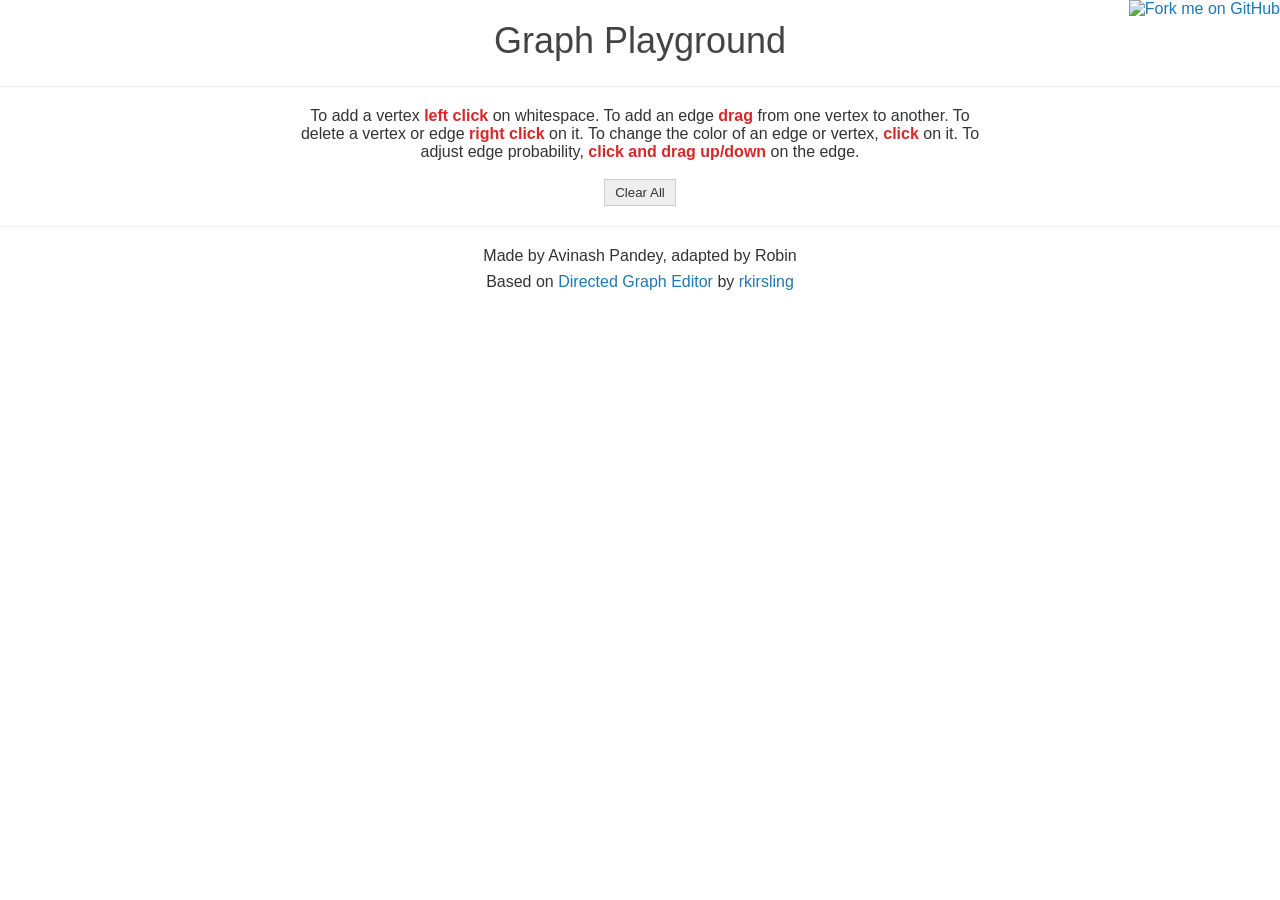
==== index.html @ 11836d0c "feat: update script reference in index.html and add main.js for core functionality" ====
<!DOCTYPE html>
<html>

<head>
  <meta charset="utf-8">
  <meta http-equiv="X-UA-Compatible" content="IE=edge">
  <meta name="viewport" content="width=device-width, initial-scale=1">
  <meta name="description" content="Construct simple graphs.">
  <meta name="author" content="Avinash Pandey">
  <title>Graph Playground</title>
  <link rel="shortcut icon" href="favicon.ico" type="image/x-icon">
  <link rel="icon" href="favicon.ico" type="image/x-icon">
  <link rel="stylesheet" href="css/style.css">
  <script src="https://cdnjs.cloudflare.com/ajax/libs/d3/5.16.0/d3.min.js



"></script>
</head>

<body>
  <a href="https://github.com/mrpandey/graphPlayground"><img style="position: absolute; top: 0; right: 0; border: 0;"
      src="https://s3.amazonaws.com/github/ribbons/forkme_right_green_007200.png" alt="Fork me on GitHub"></a>
  <div id="container">
    <h1>Graph Playground</h1>
    <hr>
    <div id="instructions" style="text-align: center;">
      <p>
        To add a vertex <b>left click</b> on whitespace.
        To add an edge <b>drag</b> from one vertex to another.
        To delete a vertex or edge <b>right click</b> on it.
        To change the color of an edge or vertex, <b>click</b> on it.
        To adjust edge probability, <b>click and drag up/down</b> on the edge.
      </p>
    </div>

    <div style="text-align: center;">
      <button type="button" id="clear">Clear All</button>
    </div>
    <div id="svg-wrap">
    </div>
    <hr>
    <div id="signature">
      <p>Made by Avinash Pandey, adapted by Robin</p>
      <p>Based on <a href="http://bl.ocks.org/rkirsling/5001347">Directed Graph Editor</a> by
        <a href="https://github.com/rkirsling">rkirsling</a>
      </p>
    </div>
  </div>
</body>
<!-- We'll keep the D3 CDN link, but remove the local copy -->
<script src="https://cdnjs.cloudflare.com/ajax/libs/d3/5.16.0/d3.min.js"></script>
<script type="module" src="src/main.js"></script>

</html>
---- css/style.css ----
body {
  margin:0;
  font-family: Helvetica, Arial;
}

a {
  text-decoration: none;
  color: #1f77b4;
}

p {
  font-size: 16px;
  color: #333;
  line-height: 18px;
  margin-top: 8px;
  margin-bottom: 8px;
}

h1 {
  margin-top: 20px;
  font-size: 36px;
  font-weight: 300;
  color: #444;
  text-align: center;
}

hr {
  border: 0;
  border-top: 1px solid #eee;
  margin-top: 20px;
  margin-bottom: 20px;
}

b {
  color: #d62828;
}

#container {
  margin: auto;
}

#instructions {
  margin-top:20px;
  width: 700px;
  margin: auto;
}

button {
  display: inline-block;
  padding: 5px 10px;
  background-color: #eee;
  border: 1px solid #ccc;
  cursor: pointer;
  margin-top: 10px;
  color: #333;
}

button:hover {
  background-color: #ddd;
}

button:active {
  background-color: #ccc;
}

#svg-wrap {
  margin-top:10px;
}

#signature {
  text-align: center;
}

/*graph styling*/
svg {
  cursor: crosshair;
  display: block;
  margin:auto;
  border: 1px solid #eee;
}

.edge {
  stroke: #888;
  stroke-width: 2px;
  stroke-linecap: round;
  stroke-linejoin: round;
  cursor: ns-resize;
}

.edge.active {
  stroke-width: 3px;
}

.edge:hover, .dragLine {
  stroke: #333;
  stroke-width: 3px;
}

.vertex {
  cursor: pointer;
}

.vertex:hover {
  stroke: #333;
  opacity: 0.8;
}

.dragLine.hidden {
  stroke-width:0;
}

.edge-text {
  font-size: 10px;
  cursor: pointer;
  -webkit-user-select: none;
  -moz-user-select: none;
  -ms-user-select: none;
  user-select: none;
}
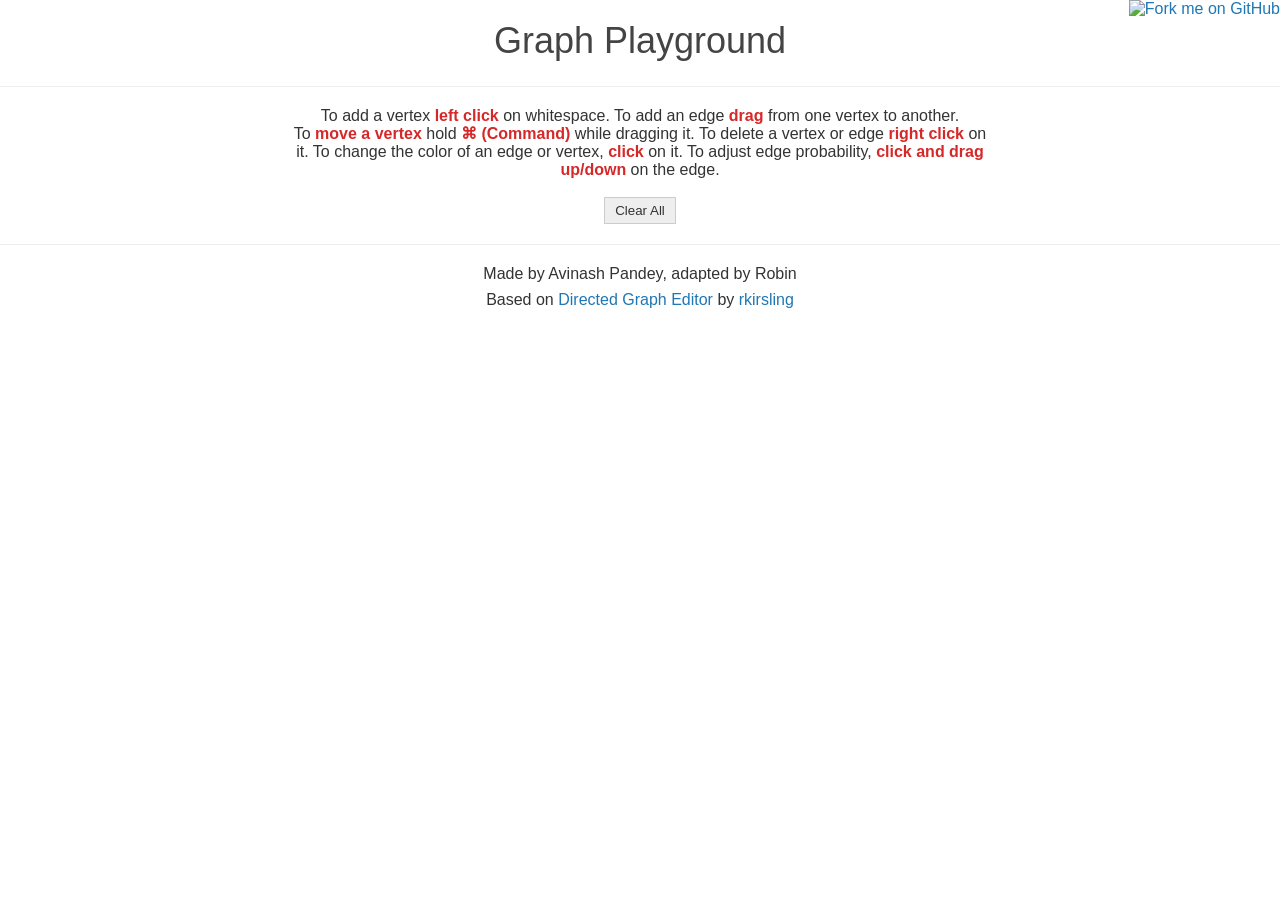
==== commit 6df281c0: "feat: enhance vertex dragging functionality with Meta key support and visual feedback" ====
--- a/index.html
+++ b/index.html
@@ -27,7 +27,8 @@
     <div id="instructions" style="text-align: center;">
       <p>
         To add a vertex <b>left click</b> on whitespace.
-        To add an edge <b>drag</b> from one vertex to another.
+        To add an edge <b>drag</b> from one vertex to another.<br>
+        To <b>move a vertex</b> hold&nbsp;<b>⌘ (Command)</b>&nbsp;while dragging it.
         To delete a vertex or edge <b>right click</b> on it.
         To change the color of an edge or vertex, <b>click</b> on it.
         To adjust edge probability, <b>click and drag up/down</b> on the edge.
--- a/css/style.css
+++ b/css/style.css
@@ -116,4 +116,9 @@
   -moz-user-select: none;
   -ms-user-select: none;
   user-select: none;
+}
+
+.vertex-group.dragging,
+.vertex-group.dragging * {
+  cursor: move !important;
 }
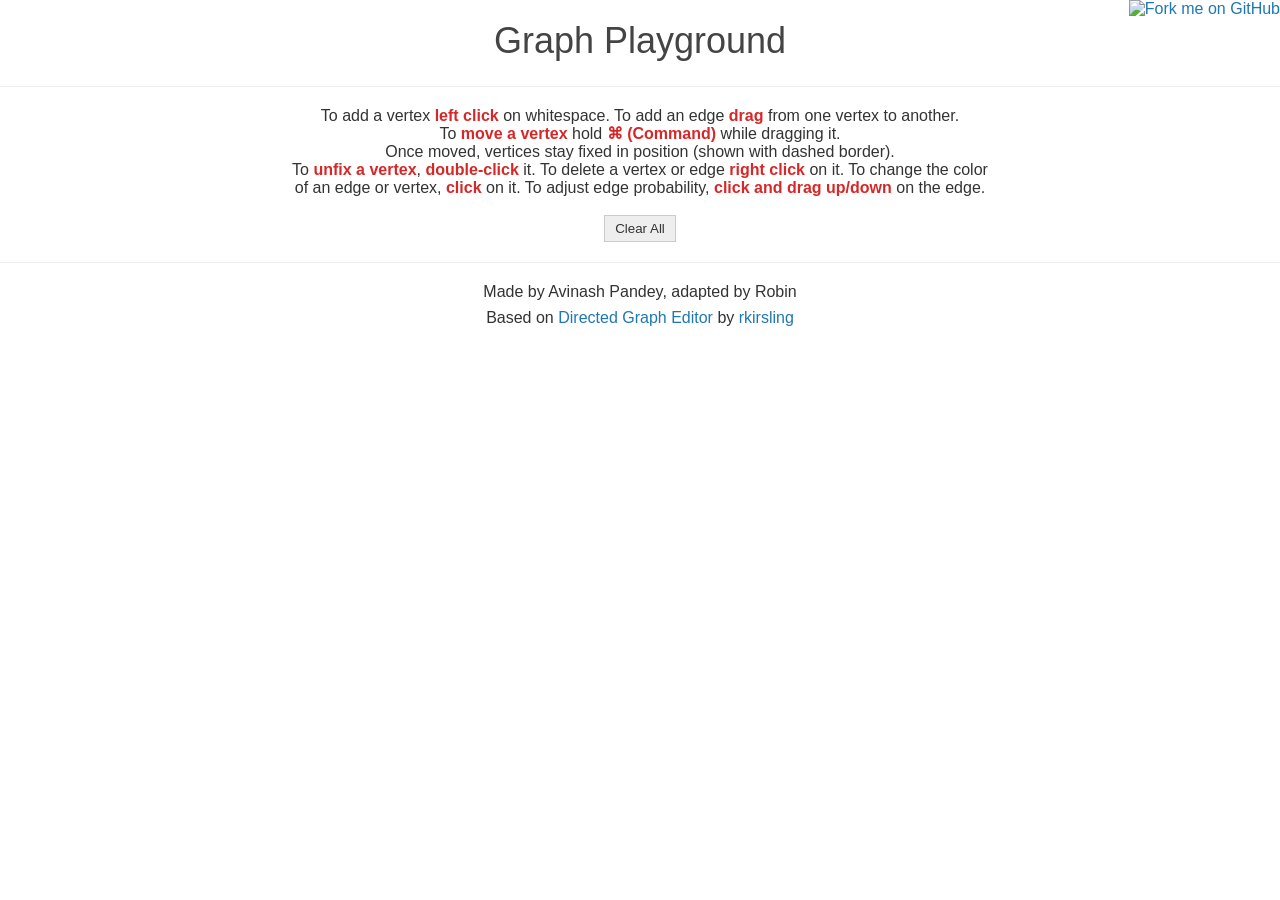
==== commit 2aaddda2: "feat: enhance vertex interaction by adding unfixing functionality and visual indicators for fixed no" ====
--- a/index.html
+++ b/index.html
@@ -28,7 +28,9 @@
       <p>
         To add a vertex <b>left click</b> on whitespace.
         To add an edge <b>drag</b> from one vertex to another.<br>
-        To <b>move a vertex</b> hold&nbsp;<b>⌘ (Command)</b>&nbsp;while dragging it.
+        To <b>move a vertex</b> hold&nbsp;<b>⌘ (Command)</b>&nbsp;while dragging it.<br>
+        Once moved, vertices stay fixed in position (shown with dashed border).<br>
+        To <b>unfix a vertex</b>, <b>double-click</b> it.
         To delete a vertex or edge <b>right click</b> on it.
         To change the color of an edge or vertex, <b>click</b> on it.
         To adjust edge probability, <b>click and drag up/down</b> on the edge.
--- a/css/style.css
+++ b/css/style.css
@@ -121,4 +121,5 @@
 .vertex-group.dragging,
 .vertex-group.dragging * {
   cursor: move !important;
-}+}
+
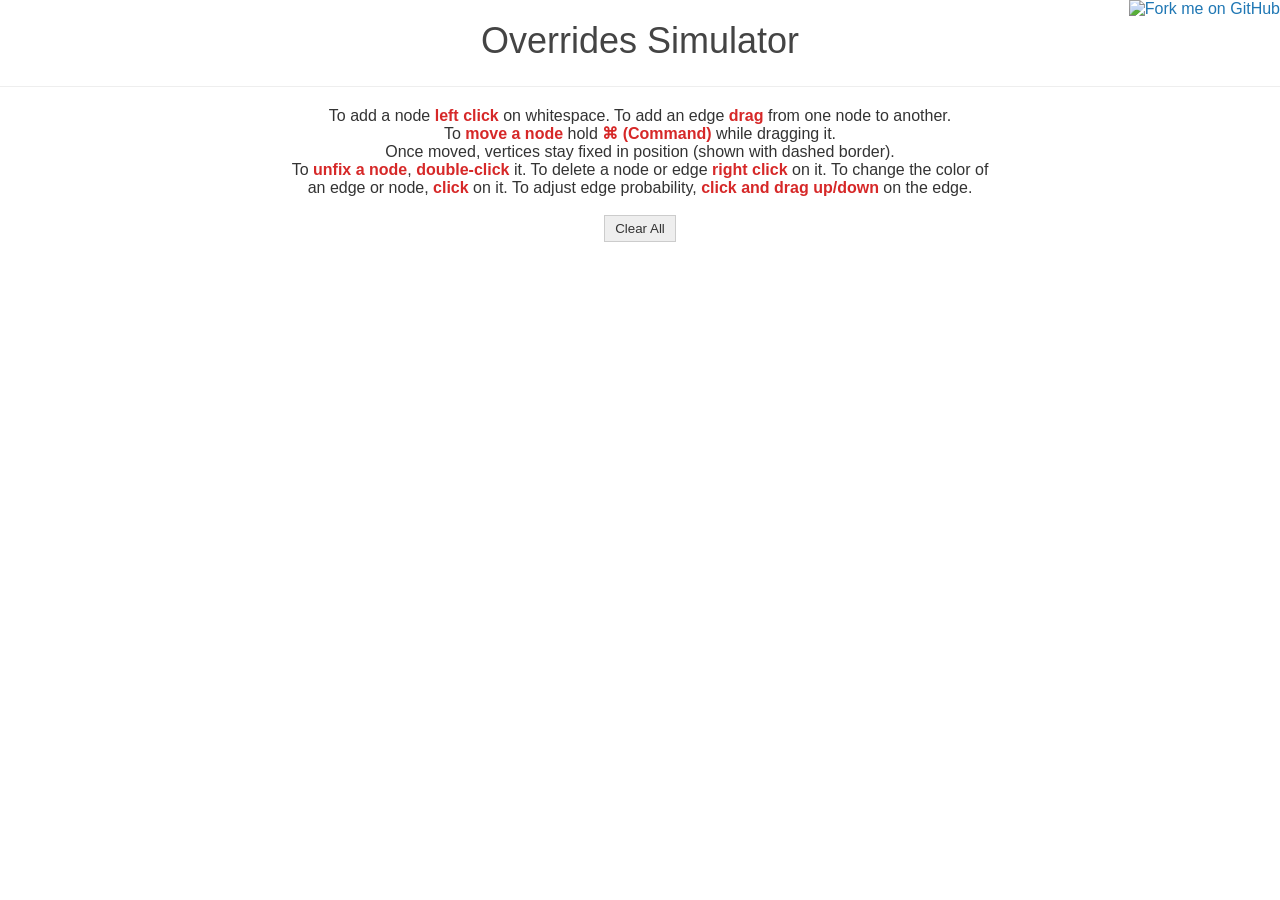
==== commit b5a504c3: "feat: update instructions and title for clarity in graph interaction" ====
--- a/index.html
+++ b/index.html
@@ -22,17 +22,17 @@
   <a href="https://github.com/mrpandey/graphPlayground"><img style="position: absolute; top: 0; right: 0; border: 0;"
       src="https://s3.amazonaws.com/github/ribbons/forkme_right_green_007200.png" alt="Fork me on GitHub"></a>
   <div id="container">
-    <h1>Graph Playground</h1>
+    <h1>Overrides Simulator</h1>
     <hr>
     <div id="instructions" style="text-align: center;">
       <p>
-        To add a vertex <b>left click</b> on whitespace.
-        To add an edge <b>drag</b> from one vertex to another.<br>
-        To <b>move a vertex</b> hold&nbsp;<b>⌘ (Command)</b>&nbsp;while dragging it.<br>
+        To add a node <b>left click</b> on whitespace.
+        To add an edge <b>drag</b> from one node to another.<br>
+        To <b>move a node</b> hold&nbsp;<b>⌘ (Command)</b>&nbsp;while dragging it.<br>
         Once moved, vertices stay fixed in position (shown with dashed border).<br>
-        To <b>unfix a vertex</b>, <b>double-click</b> it.
-        To delete a vertex or edge <b>right click</b> on it.
-        To change the color of an edge or vertex, <b>click</b> on it.
+        To <b>unfix a node</b>, <b>double-click</b> it.
+        To delete a node or edge <b>right click</b> on it.
+        To change the color of an edge or node, <b>click</b> on it.
         To adjust edge probability, <b>click and drag up/down</b> on the edge.
       </p>
     </div>
@@ -42,13 +42,8 @@
     </div>
     <div id="svg-wrap">
     </div>
-    <hr>
-    <div id="signature">
-      <p>Made by Avinash Pandey, adapted by Robin</p>
-      <p>Based on <a href="http://bl.ocks.org/rkirsling/5001347">Directed Graph Editor</a> by
-        <a href="https://github.com/rkirsling">rkirsling</a>
-      </p>
-    </div>
+
+
   </div>
 </body>
 <!-- We'll keep the D3 CDN link, but remove the local copy -->
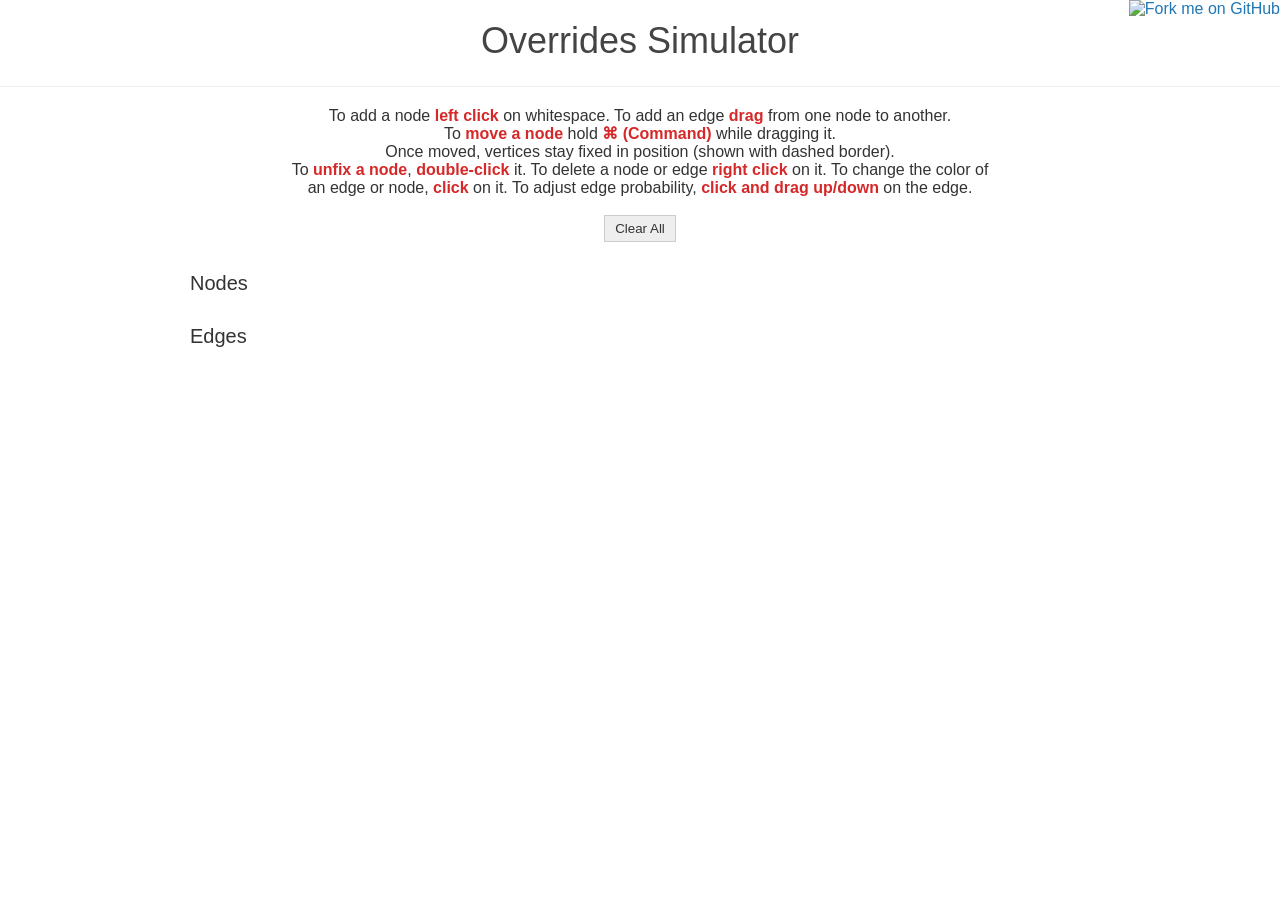
==== commit e03ddb28: "feat: add tables for nodes and edges with dynamic rendering in the UI" ====
--- a/index.html
+++ b/index.html
@@ -40,7 +40,15 @@
     <div style="text-align: center;">
       <button type="button" id="clear">Clear All</button>
     </div>
+
     <div id="svg-wrap">
+    </div>
+
+    <div id="table-container">
+      <h2>Nodes</h2>
+      <div id="node-table-wrap"></div>
+      <h2>Edges</h2>
+      <div id="edge-table-wrap"></div>
     </div>
 
 
--- a/css/style.css
+++ b/css/style.css
@@ -123,3 +123,45 @@
   cursor: move !important;
 }
 
+/* Table styling for node and edge tables */
+#table-container {
+  width: 900px;
+  margin: 20px auto;
+  font-family: Arial, sans-serif;
+}
+
+#table-container h2 {
+  font-size: 20px;
+  font-weight: normal;
+  color: #333;
+  margin-top: 30px;
+  margin-bottom: 10px;
+}
+
+table {
+  width: 100%;
+  border-collapse: collapse;
+  margin-bottom: 20px;
+  border: 1px solid #ccc;
+}
+
+th, td {
+  padding: 8px 12px;
+  text-align: left;
+  border: 1px solid #ccc;
+  font-size: 14px;
+}
+
+th {
+  background-color: #f0f0f0;
+  font-weight: bold;
+}
+
+tr:nth-child(even) {
+  background-color: #f9f9f9;
+}
+
+tr:nth-child(odd) {
+  background-color: white;
+}
+
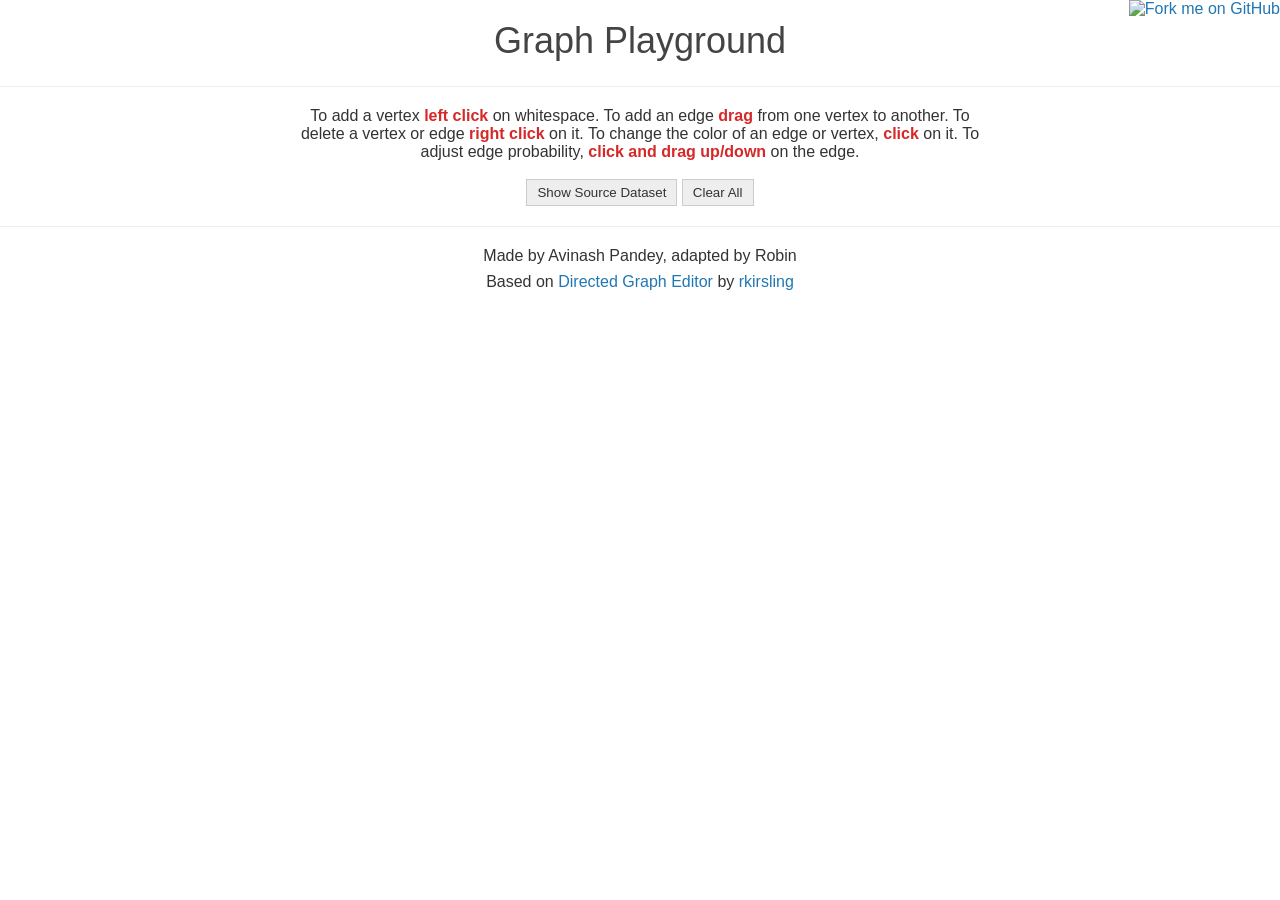
==== commit 4a6611db: "step 1" ====
--- a/index.html
+++ b/index.html
@@ -11,51 +11,40 @@
   <link rel="shortcut icon" href="favicon.ico" type="image/x-icon">
   <link rel="icon" href="favicon.ico" type="image/x-icon">
   <link rel="stylesheet" href="css/style.css">
-  <script src="https://cdnjs.cloudflare.com/ajax/libs/d3/5.16.0/d3.min.js
-
-
-
-"></script>
 </head>
 
 <body>
   <a href="https://github.com/mrpandey/graphPlayground"><img style="position: absolute; top: 0; right: 0; border: 0;"
       src="https://s3.amazonaws.com/github/ribbons/forkme_right_green_007200.png" alt="Fork me on GitHub"></a>
   <div id="container">
-    <h1>Overrides Simulator</h1>
+    <h1>Graph Playground</h1>
     <hr>
     <div id="instructions" style="text-align: center;">
       <p>
-        To add a node <b>left click</b> on whitespace.
-        To add an edge <b>drag</b> from one node to another.<br>
-        To <b>move a node</b> hold&nbsp;<b>⌘ (Command)</b>&nbsp;while dragging it.<br>
-        Once moved, vertices stay fixed in position (shown with dashed border).<br>
-        To <b>unfix a node</b>, <b>double-click</b> it.
-        To delete a node or edge <b>right click</b> on it.
-        To change the color of an edge or node, <b>click</b> on it.
+        To add a vertex <b>left click</b> on whitespace.
+        To add an edge <b>drag</b> from one vertex to another.
+        To delete a vertex or edge <b>right click</b> on it.
+        To change the color of an edge or vertex, <b>click</b> on it.
         To adjust edge probability, <b>click and drag up/down</b> on the edge.
       </p>
     </div>
 
     <div style="text-align: center;">
+      <button type="button" id="toggle-labels">Show Source Dataset</button>
       <button type="button" id="clear">Clear All</button>
     </div>
-
     <div id="svg-wrap">
     </div>
-
-    <div id="table-container">
-      <h2>Nodes</h2>
-      <div id="node-table-wrap"></div>
-      <h2>Edges</h2>
-      <div id="edge-table-wrap"></div>
+    <hr>
+    <div id="signature">
+      <p>Made by Avinash Pandey, adapted by Robin</p>
+      <p>Based on <a href="http://bl.ocks.org/rkirsling/5001347">Directed Graph Editor</a> by
+        <a href="https://github.com/rkirsling">rkirsling</a>
+      </p>
     </div>
-
-
   </div>
 </body>
-<!-- We'll keep the D3 CDN link, but remove the local copy -->
-<script src="https://cdnjs.cloudflare.com/ajax/libs/d3/5.16.0/d3.min.js"></script>
-<script type="module" src="src/main.js"></script>
+<script src="js/d3.v5.min.js"></script>
+<script src="js/script.js"></script>
 
 </html>
--- a/css/style.css
+++ b/css/style.css
@@ -165,3 +165,9 @@
   background-color: white;
 }
 
+/* Highlighting for manually overridden rows */
+tr.manual-override {
+  background-color: #fff3cd !important; /* Light yellow background */
+  border-left: 3px solid #ffc107; /* Yellow border on the left */
+}
+
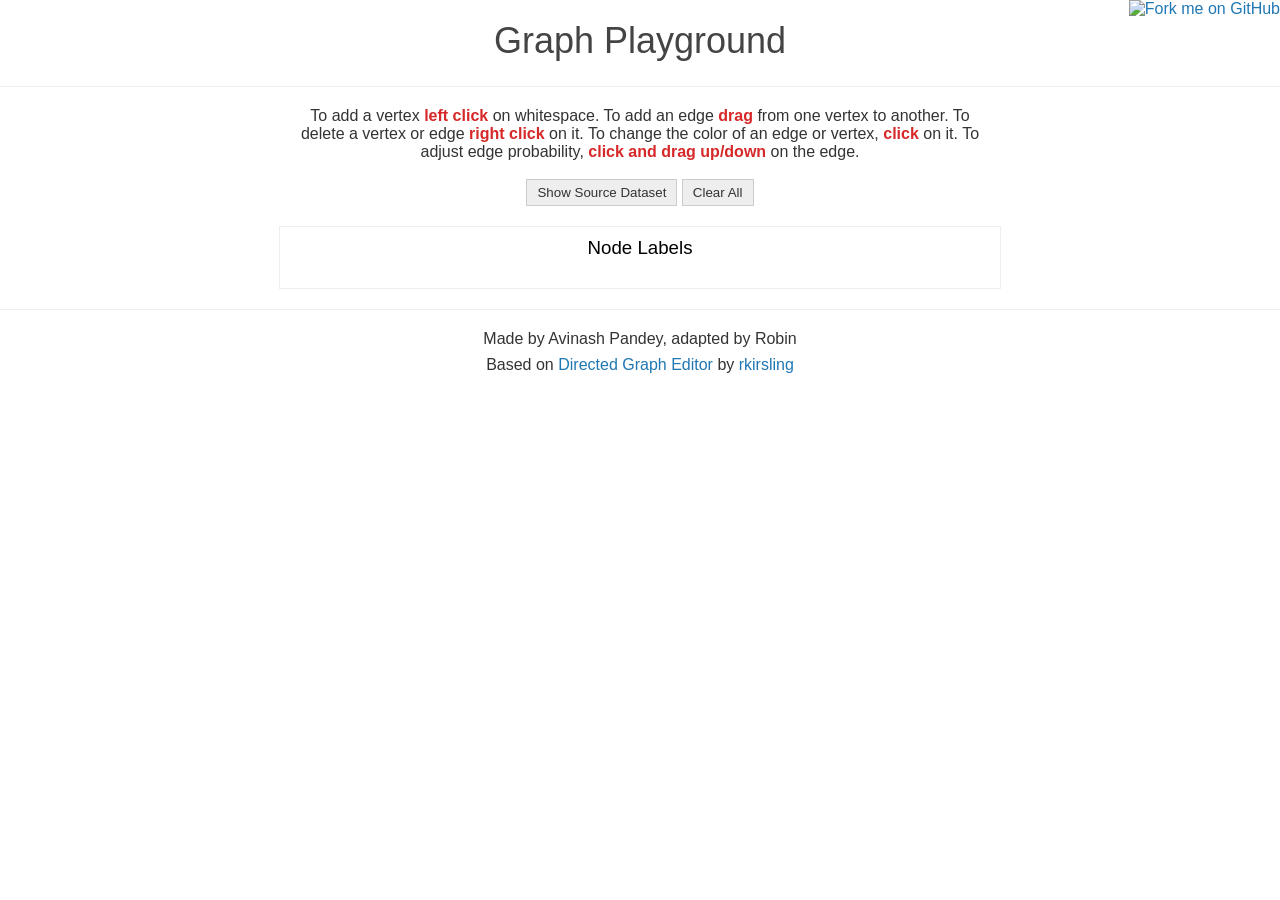
==== commit 88887fac: "step 2" ====
--- a/index.html
+++ b/index.html
@@ -35,6 +35,10 @@
     </div>
     <div id="svg-wrap">
     </div>
+    <div id="node-editor">
+      <h3>Node Labels</h3>
+      <div id="node-list"></div>
+    </div>
     <hr>
     <div id="signature">
       <p>Made by Avinash Pandey, adapted by Robin</p>
--- a/css/style.css
+++ b/css/style.css
@@ -118,56 +118,37 @@
   user-select: none;
 }
 
-.vertex-group.dragging,
-.vertex-group.dragging * {
-  cursor: move !important;
+/* Node label editor styles */
+#node-editor {
+  width: 700px;
+  margin: 20px auto;
+  padding: 10px;
+  border: 1px solid #eee;
+  text-align: left;
 }
 
-/* Table styling for node and edge tables */
-#table-container {
-  width: 900px;
-  margin: 20px auto;
-  font-family: Arial, sans-serif;
+#node-editor h3 {
+  text-align: center;
+  margin-top: 0;
+  font-weight: 300;
 }
 
-#table-container h2 {
-  font-size: 20px;
-  font-weight: normal;
-  color: #333;
-  margin-top: 30px;
-  margin-bottom: 10px;
+.node-editor-item {
+  display: flex;
+  align-items: center;
+  margin-bottom: 8px;
 }
 
-table {
-  width: 100%;
-  border-collapse: collapse;
-  margin-bottom: 20px;
-  border: 1px solid #ccc;
+.node-editor-item span {
+  font-family: monospace;
+  font-size: 14px;
+  min-width: 100px; /* Aligns the input fields */
 }
 
-th, td {
-  padding: 8px 12px;
-  text-align: left;
+.node-editor-item input {
+  padding: 5px;
   border: 1px solid #ccc;
+  border-radius: 4px;
   font-size: 14px;
-}
-
-th {
-  background-color: #f0f0f0;
-  font-weight: bold;
-}
-
-tr:nth-child(even) {
-  background-color: #f9f9f9;
-}
-
-tr:nth-child(odd) {
-  background-color: white;
-}
-
-/* Highlighting for manually overridden rows */
-tr.manual-override {
-  background-color: #fff3cd !important; /* Light yellow background */
-  border-left: 3px solid #ffc107; /* Yellow border on the left */
-}
-
+  flex-grow: 1;
+}
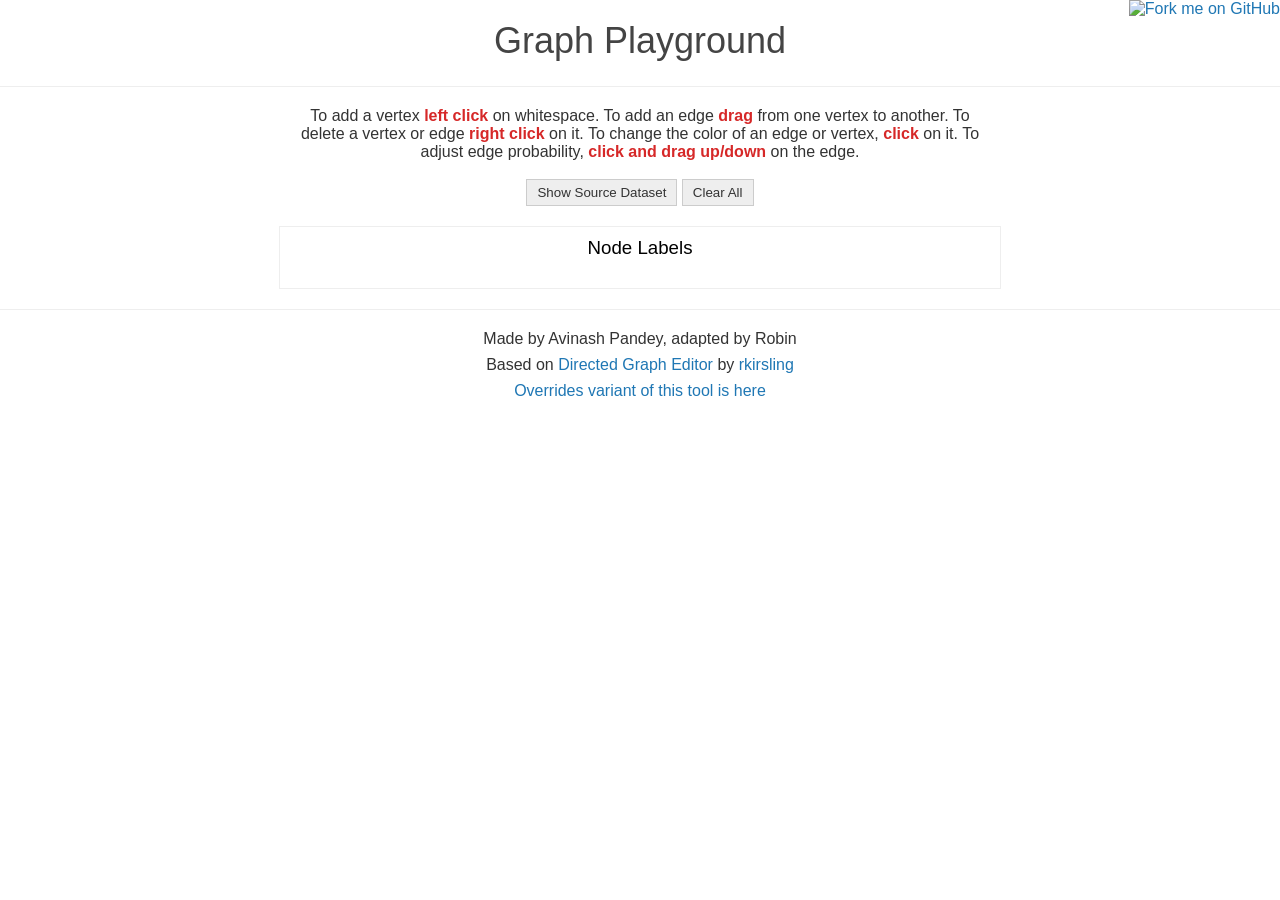
==== commit 545ad5b6: "fix: add link to overrides variant in the signature section" ====
--- a/index.html
+++ b/index.html
@@ -45,6 +45,7 @@
       <p>Based on <a href="http://bl.ocks.org/rkirsling/5001347">Directed Graph Editor</a> by
         <a href="https://github.com/rkirsling">rkirsling</a>
       </p>
+      <p><a href="overrides">Overrides variant of this tool is here</a></p>
     </div>
   </div>
 </body>
